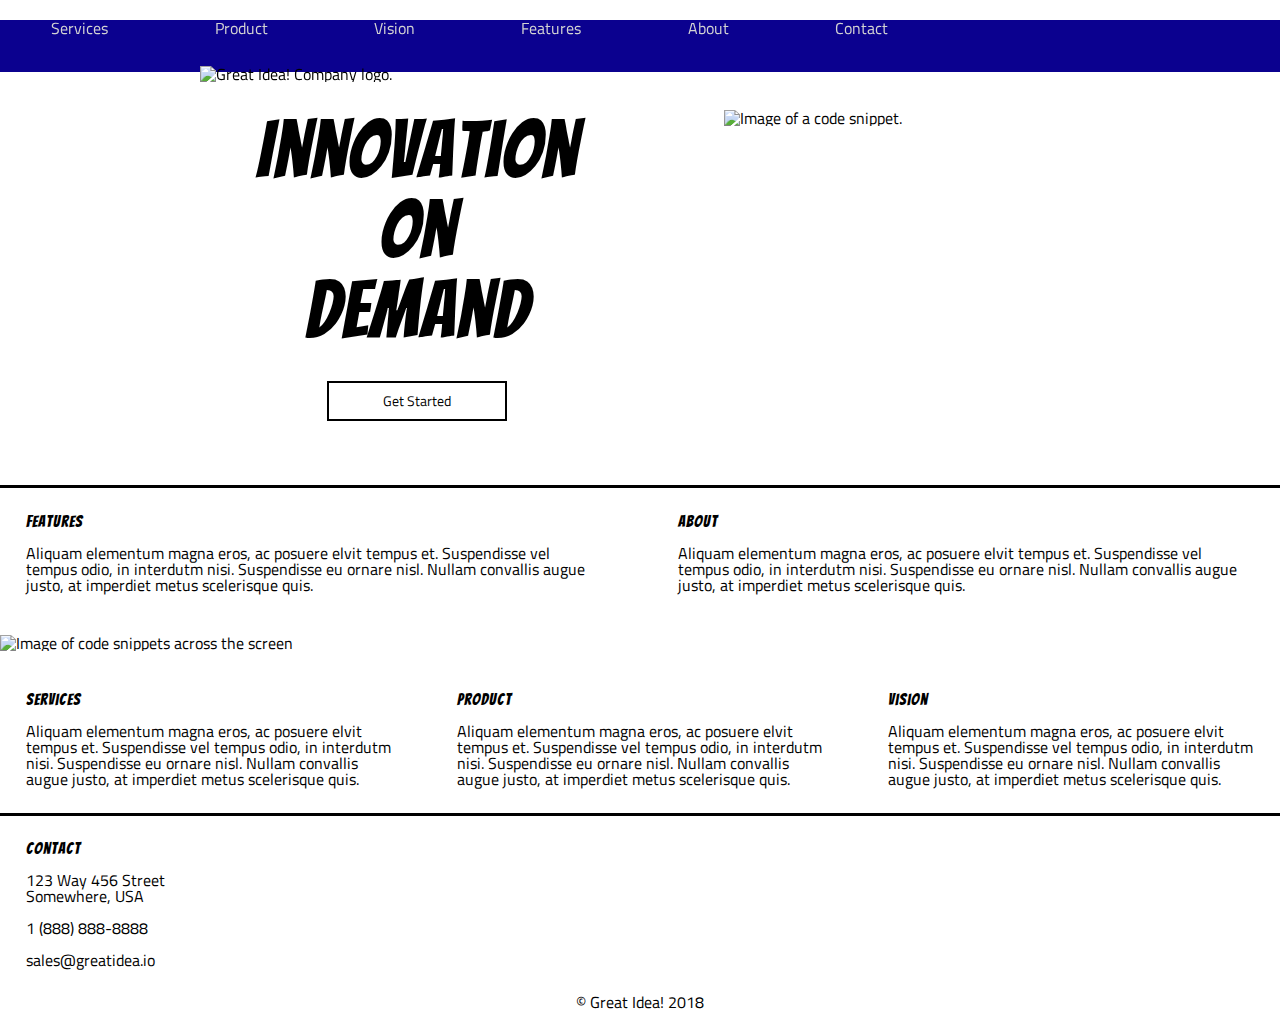
==== great-idea/index.html @ fe7d2758 "Semantic HTML for services, added project from yesterday" ====
<!doctype html>

<html lang="en">
<head>
  <meta charset="utf-8">

  <title>Great Idea!</title>

  <link href="https://fonts.googleapis.com/css?family=Bangers|Titillium+Web" rel="stylesheet">
  <link rel="stylesheet" href="css/Normalize.css">
  <link rel="stylesheet" href="css/index.css">

  <!--[if lt IE 9]>
    <script src="https://cdnjs.cloudflare.com/ajax/libs/html5shiv/3.7.3/html5shiv.js"></script>
  <![endif]-->
</head>

  <body>
    <nav>
      <a href="#Services">Services</a>
      <a href="#Product">Product</a>
      <a href="#Vision">Vision</a>
      <a href="#Features">Features</a>
      <a href="#About">About</a>
      <a href="#Contact">Contact</a>
      <img class="logo" src="img/logo.png" alt="Great Idea! Company logo.">
    </nav>

    <header>
      <div class="innovation">
        <h1>Innovation<br>On<br>Demand</h1><br>
        <button type="button">Get Started</button><br>
      </div>
      <img src="img/header-img.png" alt="Image of a code snippet."><br>
    </header>

    <section>
      <div id="Features">
        <h2>Features</h2>
        <p>Aliquam elementum magna eros, ac posuere elvit tempus et. Suspendisse vel tempus odio, in interdutm nisi. Suspendisse eu ornare nisl. Nullam convallis augue justo, at imperdiet metus scelerisque quis.</p>
      </div><div class="spacingTop"></div><div id="About">  
        <h2>About</h2>
        <p>Aliquam elementum magna eros, ac posuere elvit tempus et. Suspendisse vel tempus odio, in interdutm nisi. Suspendisse eu ornare nisl. Nullam convallis augue justo, at imperdiet metus scelerisque quis.
      </div><br>
        <img class="middle-img" src="img/mid-page-accent.jpg" alt="Image of code snippets across the screen"><br>
      <div id="Services">  
        <h2>Services</h2>
        <p>Aliquam elementum magna eros, ac posuere elvit tempus et. Suspendisse vel tempus odio, in interdutm nisi. Suspendisse eu ornare nisl. Nullam convallis augue justo, at imperdiet metus scelerisque quis.</p>
      </div><div class="spacingBottom"></div><div id="Product">  
        <h2>Product</h2>
        <p>Aliquam elementum magna eros, ac posuere elvit tempus et. Suspendisse vel tempus odio, in interdutm nisi. Suspendisse eu ornare nisl. Nullam convallis augue justo, at imperdiet metus scelerisque quis.</p>
      </div><div class="spacingBottom"></div><div id="Vision">  
        <h2>Vision</h2>
        <p>Aliquam elementum magna eros, ac posuere elvit tempus et. Suspendisse vel tempus odio, in interdutm nisi. Suspendisse eu ornare nisl. Nullam convallis augue justo, at imperdiet metus scelerisque quis.</p>
      </div>
      </section>

    <address>
      <h2>Contact</h2>
      <p>123 Way 456 Street<br>Somewhere, USA</p><br>
      <a id="phone" href="tel:888-888-8888">1 (888) 888-8888</a><br><br>
      <a id="email" href="mailto:sales@greatidea.io">sales@greatidea.io</a>
    </address>

    <footer>
      <p class="copyright">&copy; Great Idea! 2018</p>
    </footer>
  </body>
</html>
---- great-idea/css/index.css ----
/* http://meyerweb.com/eric/tools/css/reset/ 
   v2.0 | 20110126
   License: none (public domain)
*/

html, body, div, span, applet, object, iframe,
h1, h2, h3, h4, h5, h6, p, blockquote, pre,
a, abbr, acronym, address, big, cite, code,
del, dfn, em, img, ins, kbd, q, s, samp,
small, strike, strong, sub, sup, tt, var,
b, u, i, center,
dl, dt, dd, ol, ul, li,
fieldset, form, label, legend,
table, caption, tbody, tfoot, thead, tr, th, td,
article, aside, canvas, details, embed, 
figure, figcaption, footer, header, hgroup, 
menu, nav, output, ruby, section, summary,
time, mark, audio, video {
	margin: 0;
	padding: 0;
	border: 0;
	font-size: 100%;
	font: inherit;
	vertical-align: baseline;
}
/* HTML5 display-role reset for older browsers */
article, aside, details, figcaption, figure, 
footer, header, hgroup, menu, nav, section {
	display: block;
}
body {
	line-height: 1;
}
ol, ul {
	list-style: none;
}
blockquote, q {
	quotes: none;
}
blockquote:before, blockquote:after,
q:before, q:after {
	content: '';
	content: none;
}
table {
	border-collapse: collapse;
	border-spacing: 0;
}

/* Set every element's box-sizing to border-box */
* {
    box-sizing: border-box;
}

html, body {
    height: 100%;
    font-family: 'Titillium Web', sans-serif;
}

h1, h2, h3, h4, h5 {
    font-family: 'Bangers', cursive;
    letter-spacing: 1px;
    margin-bottom: 15px;
}

/* Copy and paste your work from yesterday here and start to refactor into flexbox */

* {
	box-sizing: border-box;
	padding: 0;
	margin: 0;
	max-width: 100%;
  }

/*Navigation bar*/
nav {
	width: 100%;
	margin-top: 20px;
	margin-bottom: 3%;
	background-color: #0b018f;
	position: sticky;
  	top: 0;
}
nav a {
	display: inline-block;
	text-decoration: none;
	color: lightgray;
	margin: 0 4%;
	padding-bottom: 20px;
}
.logo {
	display: inline-block;
	margin-left: 200px;
	text-align: center;
	position: relative;
    top: 10px;
}
/*Header*/
header {
	margin-bottom: 5%;
}
div.innovation {
	display: inline-block;
	text-align: center;
	margin-left: 20%;
}
header img {
	display: inline-block;
	float: right;
	width: 300px;
	margin-right: 20%;
}
h1 {
	text-align:center;
	font-size: 80px;
}
button {
    background-color: white;
    border: 2px solid black;
    color: black;
    padding: 5px;
    text-align: center;
	font-size: 14px;
	width: 180px;
	height: 40px;
}
button:hover {
	border: 5px solid black;
}
/*section*/

#Features {
	display: table-cell;
	width:  49%;
	border-top: 3px solid black;
	margin-top: 5%;
	text-align: left;
	padding: 2%;
}
#About {
	display: table-cell;
	width: 49%;
	border-top: 3px solid black;
	margin-top: 5%;
	text-align: left;
	padding: 2%;
}
div.spacingTop {
	display: table-cell;
	width: 2%;
	border-top: 3px solid black;
	margin-top: 5%;
	padding-top: 7%;
}
div.spacingBottom {
	display: table-cell;
	width: 1%;
	border-bottom: 3px solid black;
	margin-top: 2%;
}
#Services {
	display: table-cell;
	width: 32%;
	border-bottom: 3px solid black;
	text-align: left;
	padding: 2%;
}

#Product {
	display: table-cell;
	width: 32%;
	border-bottom: 3px solid black;
	text-align: left;
	padding: 2%;
}
#Vision {
	display: table-cell;
	width: 32%;
	border-bottom: 3px solid black;
	text-align: left;
	padding: 2%;
}
section img {
	display: block;
	margin-left: auto;
	margin-right: auto;
	width: 100%;
}
/*address*/
address {
	margin: 2%;	
}
#phone {
	text-decoration: none;
	color: black;
}
#email {
	text-decoration: none;
	color: black;
}
/*footer*/
footer {
	text-align: center;
	margin: 2%;
}
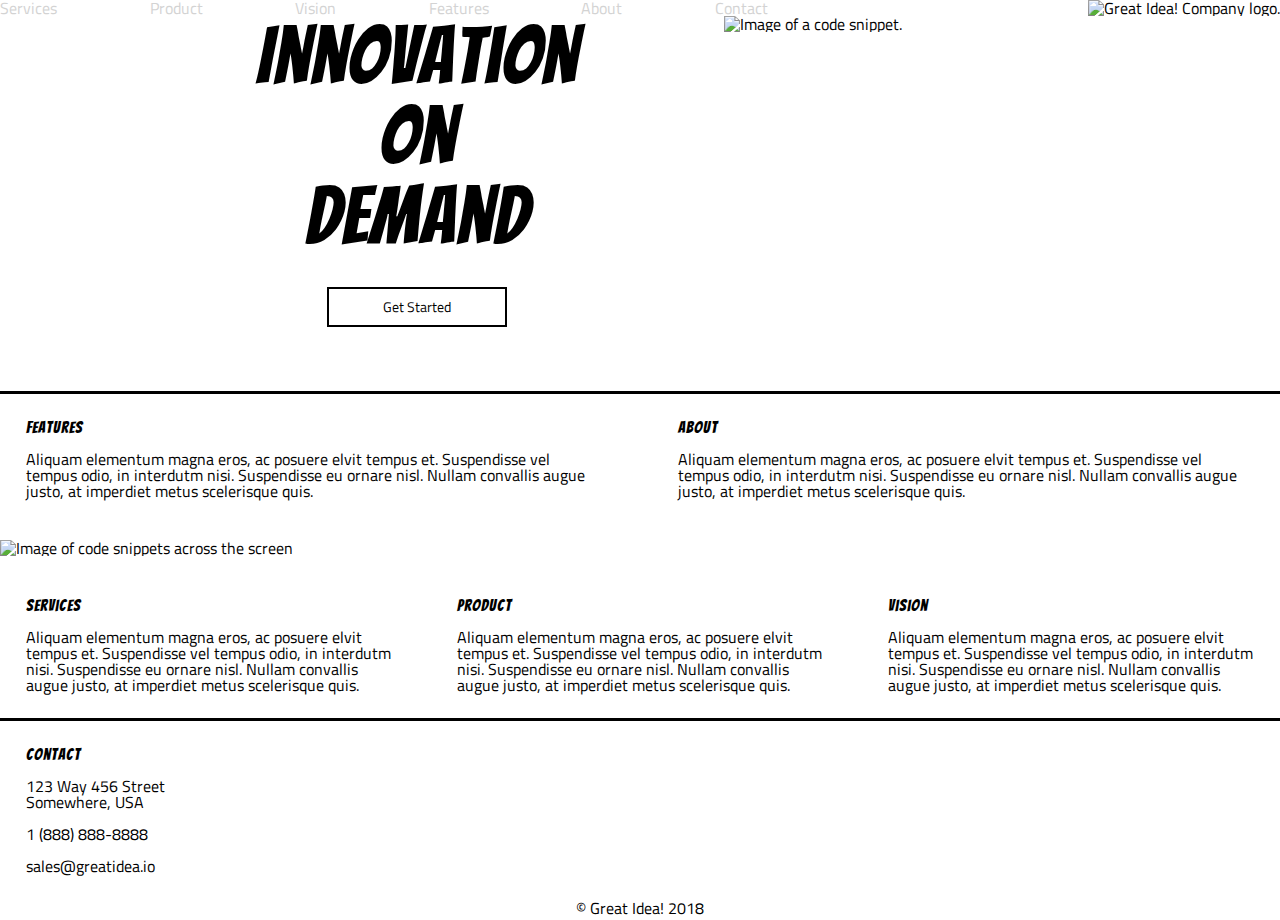
==== commit 45583f46: "css menu for both pages" ====
--- a/great-idea/index.html
+++ b/great-idea/index.html
@@ -17,12 +17,14 @@
 
   <body>
     <nav>
-      <a href="#Services">Services</a>
-      <a href="#Product">Product</a>
-      <a href="#Vision">Vision</a>
-      <a href="#Features">Features</a>
-      <a href="#About">About</a>
-      <a href="#Contact">Contact</a>
+      <div class="menu">
+        <a href="services.html">Services</a>
+        <a href="#">Product</a>
+        <a href="#">Vision</a>
+        <a href="#">Features</a>
+        <a href="#">About</a>
+        <a href="#">Contact</a>
+      </div>
       <img class="logo" src="img/logo.png" alt="Great Idea! Company logo.">
     </nav>
 
--- a/great-idea/css/index.css
+++ b/great-idea/css/index.css
@@ -74,27 +74,20 @@
 
 /*Navigation bar*/
 nav {
-	width: 100%;
-	margin-top: 20px;
-	margin-bottom: 3%;
-	background-color: #0b018f;
-	position: sticky;
-  	top: 0;
+    display: flex;
+    align-items: center;
+    justify-content: space-between;
+}
+.menu {
+    width:60%;
+    display: flex;
+    justify-content: space-between;
 }
 nav a {
-	display: inline-block;
-	text-decoration: none;
+    text-decoration: none;
 	color: lightgray;
-	margin: 0 4%;
-	padding-bottom: 20px;
 }
-.logo {
-	display: inline-block;
-	margin-left: 200px;
-	text-align: center;
-	position: relative;
-    top: 10px;
-}
+
 /*Header*/
 header {
 	margin-bottom: 5%;
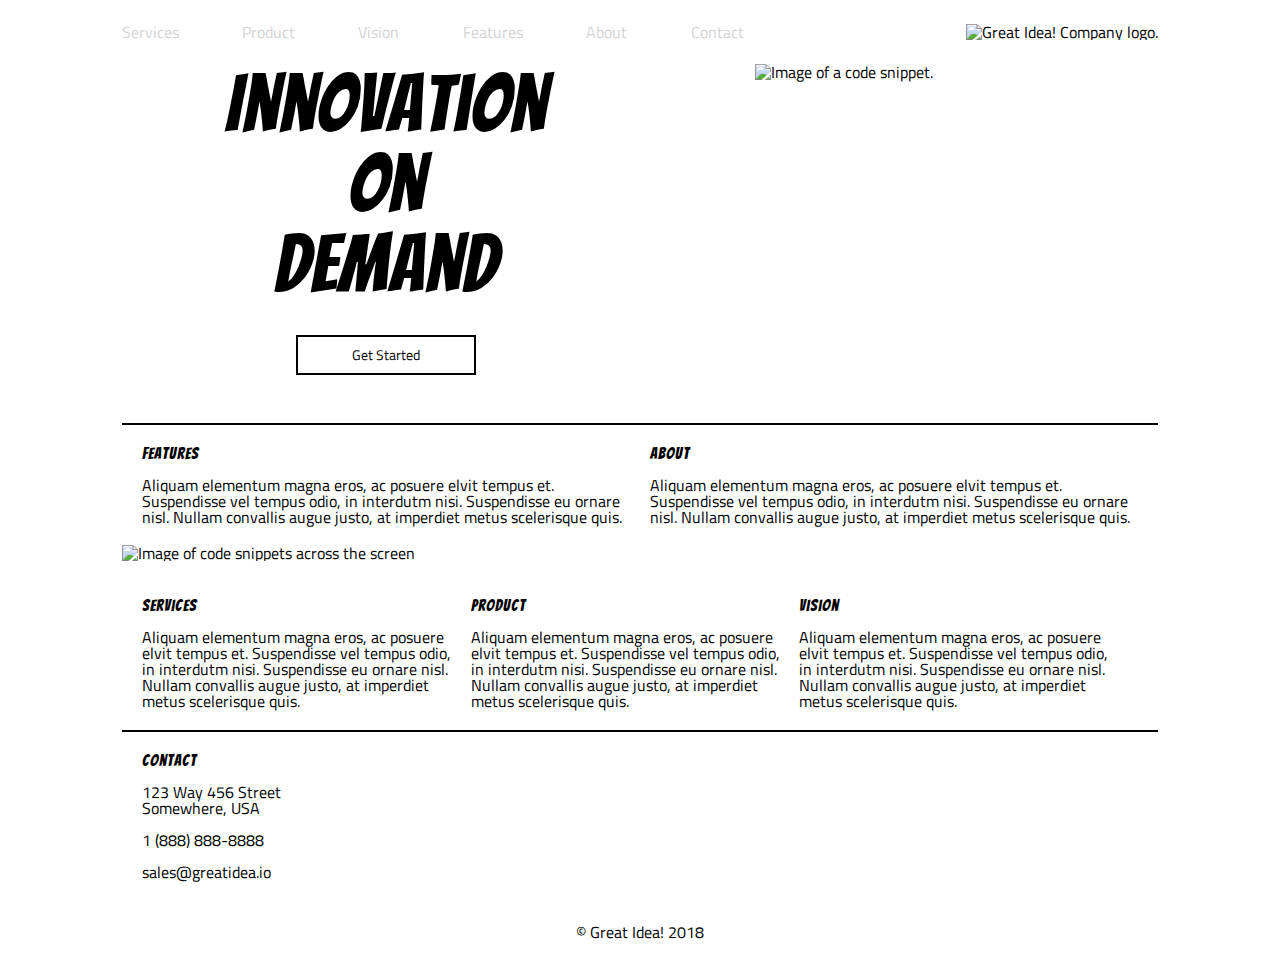
==== commit 7f4775a0: "main project finished" ====
--- a/great-idea/index.html
+++ b/great-idea/index.html
@@ -37,25 +37,35 @@
     </header>
 
     <section>
-      <div id="Features">
-        <h2>Features</h2>
-        <p>Aliquam elementum magna eros, ac posuere elvit tempus et. Suspendisse vel tempus odio, in interdutm nisi. Suspendisse eu ornare nisl. Nullam convallis augue justo, at imperdiet metus scelerisque quis.</p>
-      </div><div class="spacingTop"></div><div id="About">  
-        <h2>About</h2>
-        <p>Aliquam elementum magna eros, ac posuere elvit tempus et. Suspendisse vel tempus odio, in interdutm nisi. Suspendisse eu ornare nisl. Nullam convallis augue justo, at imperdiet metus scelerisque quis.
-      </div><br>
+      <div class="top">
+        <div id="Features">
+          <h2>Features</h2>
+          <p>Aliquam elementum magna eros, ac posuere elvit tempus et. Suspendisse vel tempus odio, in interdutm nisi. Suspendisse eu ornare nisl. Nullam convallis augue justo, at imperdiet metus scelerisque quis.</p>
+        </div>
+        <div class="spacingTop"></div>
+        <div id="About">  
+          <h2>About</h2>
+          <p>Aliquam elementum magna eros, ac posuere elvit tempus et. Suspendisse vel tempus odio, in interdutm nisi. Suspendisse eu ornare nisl. Nullam convallis augue justo, at imperdiet metus scelerisque quis.</p>
+        </div>
+      </div>
         <img class="middle-img" src="img/mid-page-accent.jpg" alt="Image of code snippets across the screen"><br>
-      <div id="Services">  
-        <h2>Services</h2>
-        <p>Aliquam elementum magna eros, ac posuere elvit tempus et. Suspendisse vel tempus odio, in interdutm nisi. Suspendisse eu ornare nisl. Nullam convallis augue justo, at imperdiet metus scelerisque quis.</p>
-      </div><div class="spacingBottom"></div><div id="Product">  
-        <h2>Product</h2>
-        <p>Aliquam elementum magna eros, ac posuere elvit tempus et. Suspendisse vel tempus odio, in interdutm nisi. Suspendisse eu ornare nisl. Nullam convallis augue justo, at imperdiet metus scelerisque quis.</p>
-      </div><div class="spacingBottom"></div><div id="Vision">  
-        <h2>Vision</h2>
-        <p>Aliquam elementum magna eros, ac posuere elvit tempus et. Suspendisse vel tempus odio, in interdutm nisi. Suspendisse eu ornare nisl. Nullam convallis augue justo, at imperdiet metus scelerisque quis.</p>
+      <div class="bottom">
+        <div id="Services">  
+          <h2>Services</h2>
+          <p>Aliquam elementum magna eros, ac posuere elvit tempus et. Suspendisse vel tempus odio, in interdutm nisi. Suspendisse eu ornare nisl. Nullam convallis augue justo, at imperdiet metus scelerisque quis.</p>
+        </div>
+        <div class="spacingBottom"></div>
+        <div id="Product">  
+          <h2>Product</h2>
+          <p>Aliquam elementum magna eros, ac posuere elvit tempus et. Suspendisse vel tempus odio, in interdutm nisi. Suspendisse eu ornare nisl. Nullam convallis augue justo, at imperdiet metus scelerisque quis.</p>
+        </div>
+        <div class="spacingBottom"></div>
+        <div id="Vision">  
+          <h2>Vision</h2>
+          <p>Aliquam elementum magna eros, ac posuere elvit tempus et. Suspendisse vel tempus odio, in interdutm nisi. Suspendisse eu ornare nisl. Nullam convallis augue justo, at imperdiet metus scelerisque quis.</p>
+        </div>
       </div>
-      </section>
+    </section>
 
     <address>
       <h2>Contact</h2>
--- a/great-idea/css/index.css
+++ b/great-idea/css/index.css
@@ -54,7 +54,9 @@
 
 html, body {
     height: 100%;
-    font-family: 'Titillium Web', sans-serif;
+	font-family: 'Titillium Web', sans-serif;
+	width: 90%;
+    margin: 0 auto;
 }
 
 h1, h2, h3, h4, h5 {
@@ -65,18 +67,13 @@
 
 /* Copy and paste your work from yesterday here and start to refactor into flexbox */
 
-* {
-	box-sizing: border-box;
-	padding: 0;
-	margin: 0;
-	max-width: 100%;
-  }
 
 /*Navigation bar*/
 nav {
     display: flex;
     align-items: center;
-    justify-content: space-between;
+	justify-content: space-between;
+	height: 4em;
 }
 .menu {
     width:60%;
@@ -90,18 +87,18 @@
 
 /*Header*/
 header {
-	margin-bottom: 5%;
+	display: flex;
+	justify-content: space-around;
+	padding-bottom: 3em;
+	border-bottom: 2px solid black;
 }
 div.innovation {
-	display: inline-block;
 	text-align: center;
-	margin-left: 20%;
+	margin: 0 auto;
 }
 header img {
-	display: inline-block;
-	float: right;
 	width: 300px;
-	margin-right: 20%;
+	margin: 0 auto;
 }
 h1 {
 	text-align:center;
@@ -122,61 +119,48 @@
 }
 /*section*/
 
-#Features {
-	display: table-cell;
-	width:  49%;
-	border-top: 3px solid black;
-	margin-top: 5%;
-	text-align: left;
-	padding: 2%;
-}
-#About {
-	display: table-cell;
-	width: 49%;
-	border-top: 3px solid black;
-	margin-top: 5%;
-	text-align: left;
-	padding: 2%;
-}
-div.spacingTop {
-	display: table-cell;
-	width: 2%;
-	border-top: 3px solid black;
-	margin-top: 5%;
-	padding-top: 7%;
-}
-div.spacingBottom {
-	display: table-cell;
-	width: 1%;
-	border-bottom: 3px solid black;
-	margin-top: 2%;
-}
-#Services {
-	display: table-cell;
-	width: 32%;
-	border-bottom: 3px solid black;
-	text-align: left;
+.top {
+	display: flex;
+	align-items: flex-start;
 	padding: 2%;
 }
 
+#Features {
+	width:  49%;
+	text-align: left;
+}
+#About {
+	width: 49%;
+	text-align: left;
+	
+}
+div.spacingTop {
+	width: 2%;
+}
+.bottom {
+	display: flex;
+	align-items: flex-start;
+	padding: 2%;
+	border-bottom: 2px solid black;
+}
+div.spacingBottom {
+	width: 1%;
+}
+#Services {
+	width: 32%;
+	text-align: left;
+}
+
 #Product {
-	display: table-cell;
 	width: 32%;
-	border-bottom: 3px solid black;
 	text-align: left;
-	padding: 2%;
 }
 #Vision {
-	display: table-cell;
 	width: 32%;
-	border-bottom: 3px solid black;
 	text-align: left;
-	padding: 2%;
 }
 section img {
-	display: block;
-	margin-left: auto;
-	margin-right: auto;
+	display: flex;
 	width: 100%;
 }
 /*address*/
@@ -193,6 +177,9 @@
 }
 /*footer*/
 footer {
-	text-align: center;
-	margin: 2%;
+    display: flex;
+    justify-content: center;
+    align-items: center;
+    text-align: center;
+    height: 4em;
 }